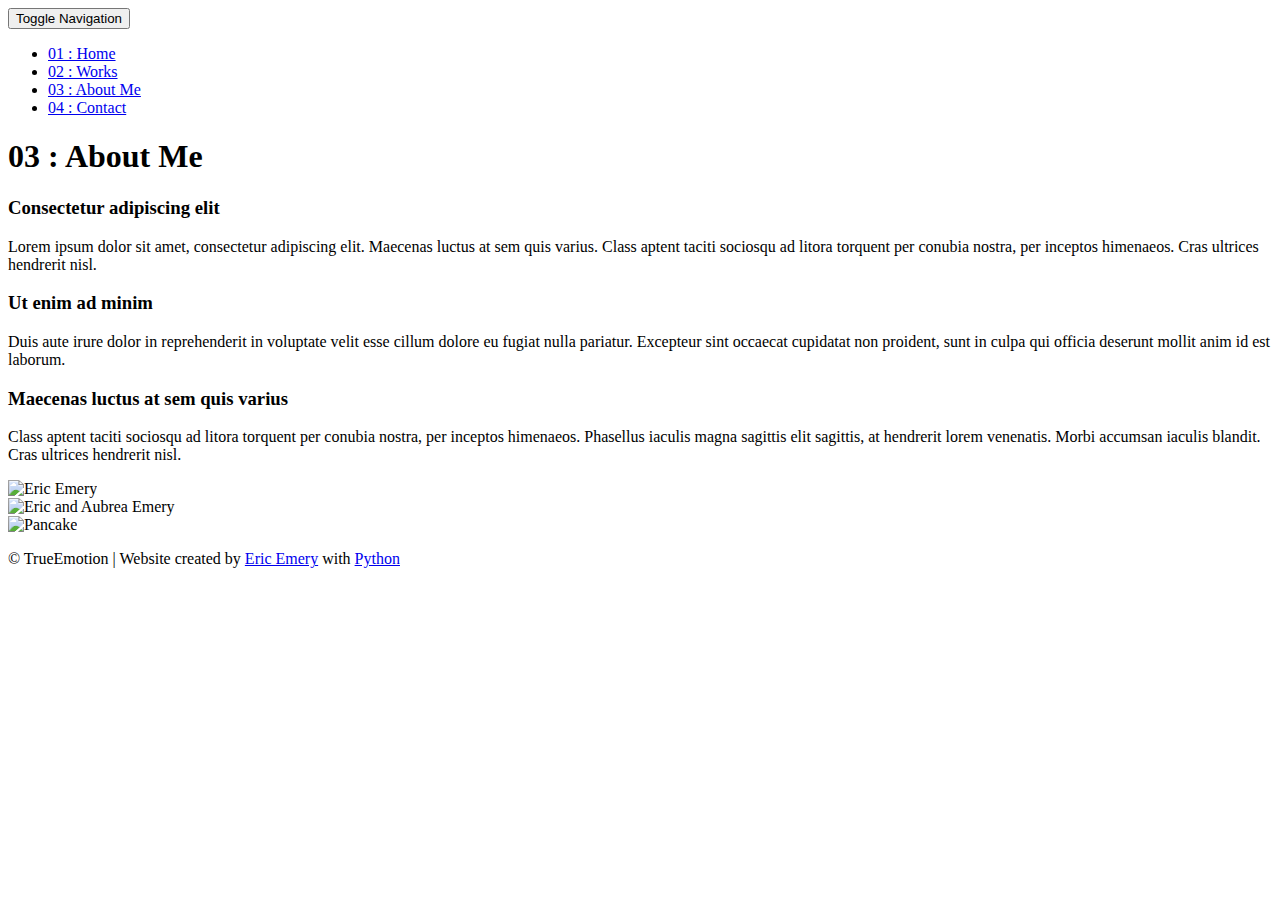
==== templates/about.html @ b355334e "My Portfolio Items" ====
<!DOCTYPE html>
<html lang="en">

<head>
  <meta charset="UTF-8">
  <meta content="IE=edge" http-equiv="X-UA-Compatible">
  <meta content="width=device-width,initial-scale=1" name="viewport">
  <meta content="description" name="description">
  <meta name="google" content="notranslate" />
  <meta content="Mashup templates have been developped by Orson.io team" name="author">

  <!-- Disable tap highlight on IE -->
  <meta name="msapplication-tap-highlight" content="no">

  <link rel="apple-touch-icon" sizes="180x180" href=".\static\assets\apple-icon-180x180.png">
  <link href=".\static\assets\apple-icon-180x180.png" rel="icon">

  <title>Title page</title>

<link href=".\static\main.3f6952e4.css" rel="stylesheet"></head>

<body class="">
<div id="site-border-left"></div>
<div id="site-border-right"></div>
<div id="site-border-top"></div>
<div id="site-border-bottom"></div>
 <!-- Add your content of header -->
<header>
  <nav class="navbar  navbar-fixed-top navbar-default">
    <div class="container">
        <button type="button" class="navbar-toggle collapsed" data-toggle="collapse" data-target="#navbar-collapse" aria-expanded="false">
          <span class="sr-only">Toggle Navigation</span>
          <span class="icon-bar"></span>
          <span class="icon-bar"></span>
          <span class="icon-bar"></span>
        </button>

      <div class="collapse navbar-collapse" id="navbar-collapse">
        <ul class="nav navbar-nav ">
          <li><a href="./index.html" title="">01 : Home</a></li>
          <li><a href="./works.html" title="">02 : Works</a></li>
          <li><a href="./about.html" title="">03 : About Me</a></li>
          <li><a href="./contact.html" title="">04 : Contact</a></li>
        </ul>


      </div>
    </div>
  </nav>
</header>

<div class="section-container">
    <div class="container">
      <div class="row">
        <div class="col-xs-12">
          <div class="section-container-spacer text-center">
            <h1 class="h2">03 : About Me</h1>
          </div>

          <div class="row">
            <div class="col-md-10 col-md-offset-1">
              <div class="row">
                <div class="col-xs-12 col-md-6">
                  <h3>Consectetur adipiscing elit</h3>
                  <p>Lorem ipsum dolor sit amet, consectetur adipiscing elit. Maecenas luctus at sem quis varius.
                  Class aptent taciti sociosqu ad litora torquent per conubia nostra, per inceptos himenaeos. Cras ultrices hendrerit nisl.</p>
                  <h3>Ut enim ad minim </h3>
                  <p>Duis aute irure dolor in reprehenderit in voluptate velit esse
                  cillum dolore eu fugiat nulla pariatur. Excepteur sint occaecat cupidatat non
                  proident, sunt in culpa qui officia deserunt mollit anim id est laborum.
                  <h3>Maecenas luctus at sem quis varius</h3>
                  <p>
                  Class aptent taciti sociosqu ad litora torquent per conubia nostra, per inceptos himenaeos. Phasellus iaculis magna sagittis elit sagittis, at hendrerit lorem venenatis. Morbi accumsan iaculis blandit. Cras ultrices hendrerit nisl.</p>
                </div>
                <div class="col-xs-12 col-md-6">
                  <img src=".\static\assets\images\myself.jpg" class="img-responsive" alt="Eric Emery">
                </div>
                <div class="col-xs-12 col-sm-6">
                  <img src=".\static\assets\images\withwife.jpg" class="img-responsive" alt="Eric and Aubrea Emery"
                  { width=50% height=50% }>
                </div>
                <div class="col-xs-12 col-sm-6">
                  <img src=".\static\assets\images\cat-pancake.jpg" class="img-responsive" alt="Pancake"
                  { width=50% height=50% }>
                </div>
                </div>
              </div>
            </div>
          </div>


       </div>
      </div>
    </div>
  </div>


<footer class="footer-container text-center">
  <div class="container">
    <div class="row">
      <div class="col-xs-12">
        <p>© TrueEmotion | Website created by <a href="127.0.0.1:5000/about" title="About Me">Eric Emery</a> with <a href="https://www.python.org/" title="Python.org">Python</a>
      </div>
    </div>
  </div>
</footer>

<script>
  document.addEventListener("DOMContentLoaded", function (event) {
     navActivePage();
  });
</script>

<!-- Google Analytics: change UA-XXXXX-X to be your site's ID

<script>
  (function (i, s, o, g, r, a, m) {
    i['GoogleAnalyticsObject'] = r; i[r] = i[r] || function () {
      (i[r].q = i[r].q || []).push(arguments)
    }, i[r].l = 1 * new Date(); a = s.createElement(o),
      m = s.getElementsByTagName(o)[0]; a.async = 1; a.src = g; m.parentNode.insertBefore(a, m)
  })(window, document, 'script', '//www.google-analytics.com/analytics.js', 'ga');
  ga('create', 'UA-XXXXX-X', 'auto');
  ga('send', 'pageview');
</script>

--> <script type="text/javascript" src=".\static\main.70a66962.js"></script></body>

</html>
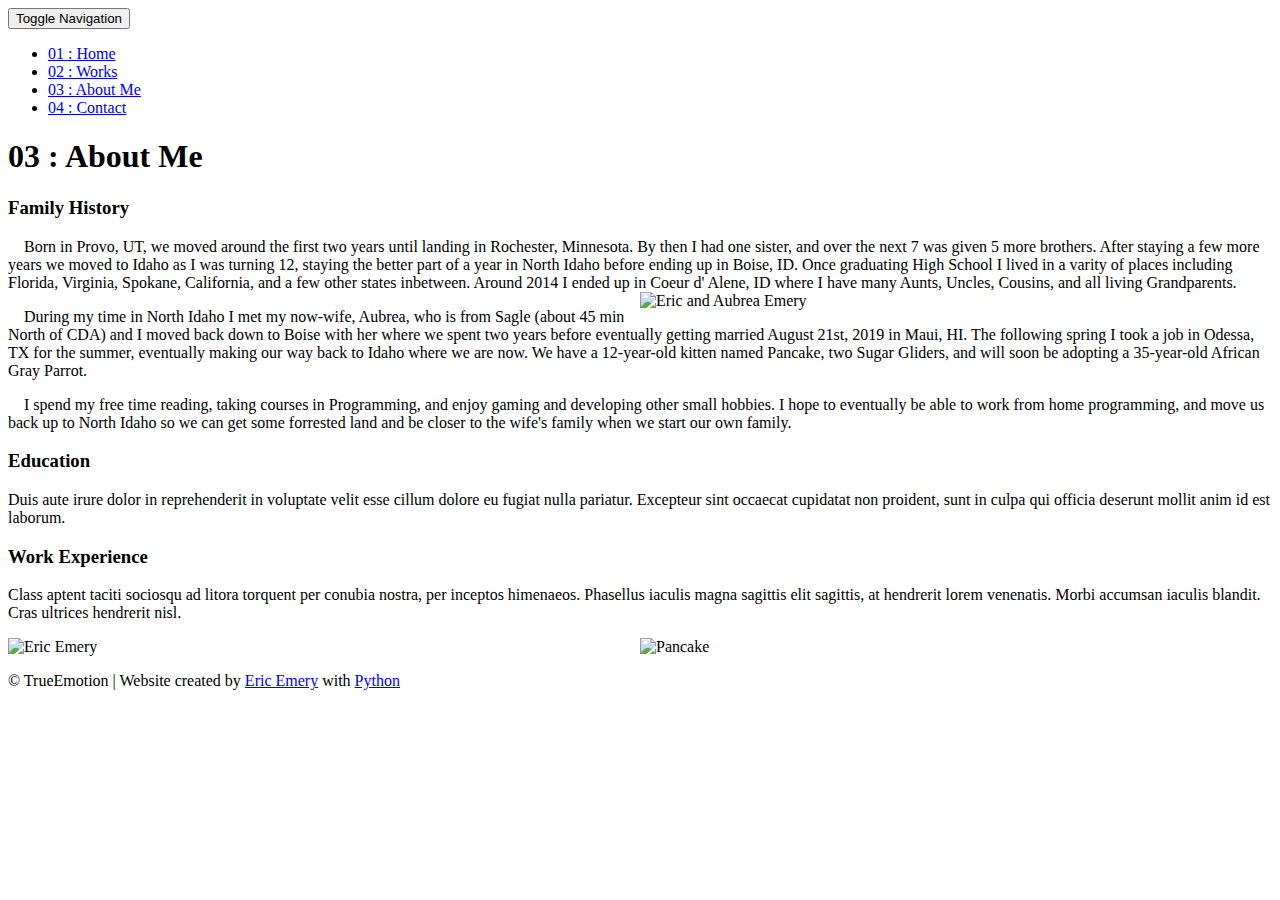
==== commit 893cb89f: "Updated to PyAny version" ====
--- a/templates/about.html
+++ b/templates/about.html
@@ -61,27 +61,30 @@
             <div class="col-md-10 col-md-offset-1">
               <div class="row">
                 <div class="col-xs-12 col-md-6">
-                  <h3>Consectetur adipiscing elit</h3>
-                  <p>Lorem ipsum dolor sit amet, consectetur adipiscing elit. Maecenas luctus at sem quis varius.
-                  Class aptent taciti sociosqu ad litora torquent per conubia nostra, per inceptos himenaeos. Cras ultrices hendrerit nisl.</p>
-                  <h3>Ut enim ad minim </h3>
+                  <h3>Family History</h3>
+                  <p>&nbsp;&nbsp;&nbsp;&nbsp;Born in Provo, UT, we moved around the first two years until landing in Rochester, Minnesota.  By then I had one sister, and over the next 7 was given 5 more brothers.
+                  After staying a few more years we moved to Idaho as I was turning 12, staying the better part of a year in North Idaho before ending up in Boise, ID.
+                  Once graduating High School I lived in a varity of places including Florida, Virginia, Spokane, California, and a few other states inbetween.  Around 2014 I ended up in
+                  Coeur d' Alene, ID where I have many Aunts, Uncles, Cousins, and all living Grandparents.
+                  <img src=".\static\assets\images\withwife.jpg" class="img-responsive" alt="Eric and Aubrea Emery"
+                  { width=50% height=50% style="float:right"}>
+                  <p>&nbsp;&nbsp;&nbsp;&nbsp;During my time in North Idaho I met my now-wife, Aubrea, who is from Sagle (about 45 min North of CDA) and I moved back down to Boise with her where we spent two years before
+                  eventually getting married August 21st, 2019 in Maui, HI.  The following spring I took a job in Odessa, TX for the summer, eventually making our way back to Idaho where we are now.
+                  We have a 12-year-old kitten named Pancake, two Sugar Gliders, and will soon be adopting a 35-year-old African Gray Parrot.</p>
+                  <p>&nbsp;&nbsp;&nbsp;&nbsp;I spend my free time reading, taking courses in Programming, and enjoy gaming and developing other small hobbies.  I hope to eventually be able to work from home programming,
+                  and move us back up to North Idaho so we can get some forrested land and be closer to the wife's family when we start our own family.</p>
+                  <h3>Education </h3>
                   <p>Duis aute irure dolor in reprehenderit in voluptate velit esse
                   cillum dolore eu fugiat nulla pariatur. Excepteur sint occaecat cupidatat non
                   proident, sunt in culpa qui officia deserunt mollit anim id est laborum.
-                  <h3>Maecenas luctus at sem quis varius</h3>
+                  <h3>Work Experience</h3>
                   <p>
                   Class aptent taciti sociosqu ad litora torquent per conubia nostra, per inceptos himenaeos. Phasellus iaculis magna sagittis elit sagittis, at hendrerit lorem venenatis. Morbi accumsan iaculis blandit. Cras ultrices hendrerit nisl.</p>
                 </div>
-                <div class="col-xs-12 col-md-6">
+                <div class="col-xs-12 col-sm-6">
                   <img src=".\static\assets\images\myself.jpg" class="img-responsive" alt="Eric Emery">
-                </div>
-                <div class="col-xs-12 col-sm-6">
-                  <img src=".\static\assets\images\withwife.jpg" class="img-responsive" alt="Eric and Aubrea Emery"
-                  { width=50% height=50% }>
-                </div>
-                <div class="col-xs-12 col-sm-6">
                   <img src=".\static\assets\images\cat-pancake.jpg" class="img-responsive" alt="Pancake"
-                  { width=50% height=50% }>
+                  { width=50% height=50% style="float:right"}>
                 </div>
                 </div>
               </div>
@@ -99,31 +102,12 @@
   <div class="container">
     <div class="row">
       <div class="col-xs-12">
-        <p>© TrueEmotion | Website created by <a href="127.0.0.1:5000/about" title="About Me">Eric Emery</a> with <a href="https://www.python.org/" title="Python.org">Python</a>
+        <p>© TrueEmotion | Website created by <a href="/about.html" title="About Me">Eric Emery</a> with <a href="https://www.python.org/" title="Python.org">Python</a>
       </div>
     </div>
   </div>
 </footer>
 
-<script>
-  document.addEventListener("DOMContentLoaded", function (event) {
-     navActivePage();
-  });
-</script>
-
-<!-- Google Analytics: change UA-XXXXX-X to be your site's ID
-
-<script>
-  (function (i, s, o, g, r, a, m) {
-    i['GoogleAnalyticsObject'] = r; i[r] = i[r] || function () {
-      (i[r].q = i[r].q || []).push(arguments)
-    }, i[r].l = 1 * new Date(); a = s.createElement(o),
-      m = s.getElementsByTagName(o)[0]; a.async = 1; a.src = g; m.parentNode.insertBefore(a, m)
-  })(window, document, 'script', '//www.google-analytics.com/analytics.js', 'ga');
-  ga('create', 'UA-XXXXX-X', 'auto');
-  ga('send', 'pageview');
-</script>
-
---> <script type="text/javascript" src=".\static\main.70a66962.js"></script></body>
+<script type="text/javascript" src=".\static\main.70a66962.js"></script></body>
 
 </html>
